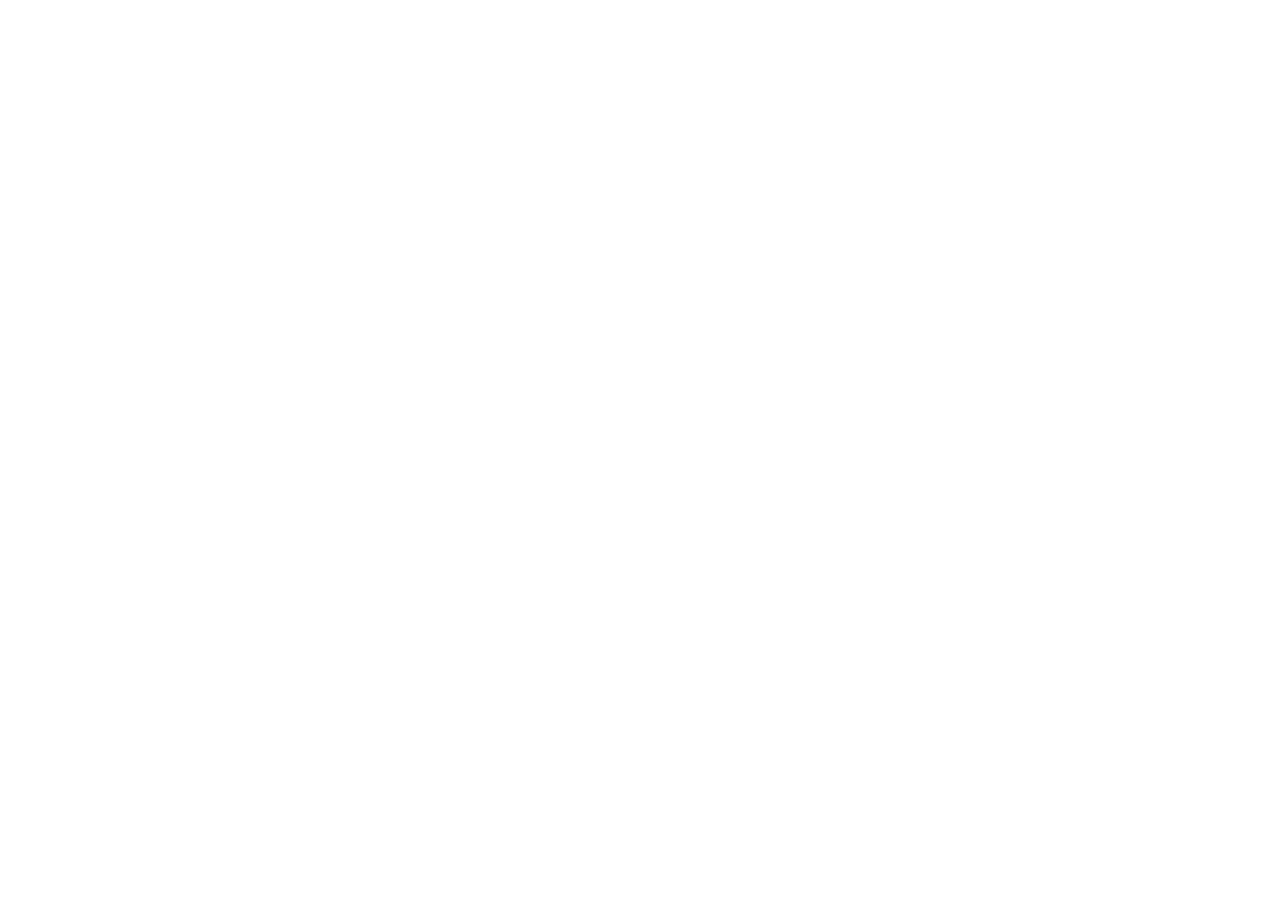
==== index.html @ 1bf28b2d "test" ====
<!DOCTYPE html>
<html lang="en">
<head>
    <meta charset="UTF-8">
    <meta http-equiv="X-UA-Compatible" content="IE=edge">
    <meta name="viewport" content="width=device-width, initial-scale=1.0">
    <title>Assignment-05 | API Practice</title>
    <link rel="stylesheet" href="style.css">
</head>
<body>
    <script src="app.js"></script>
</body>
</html>
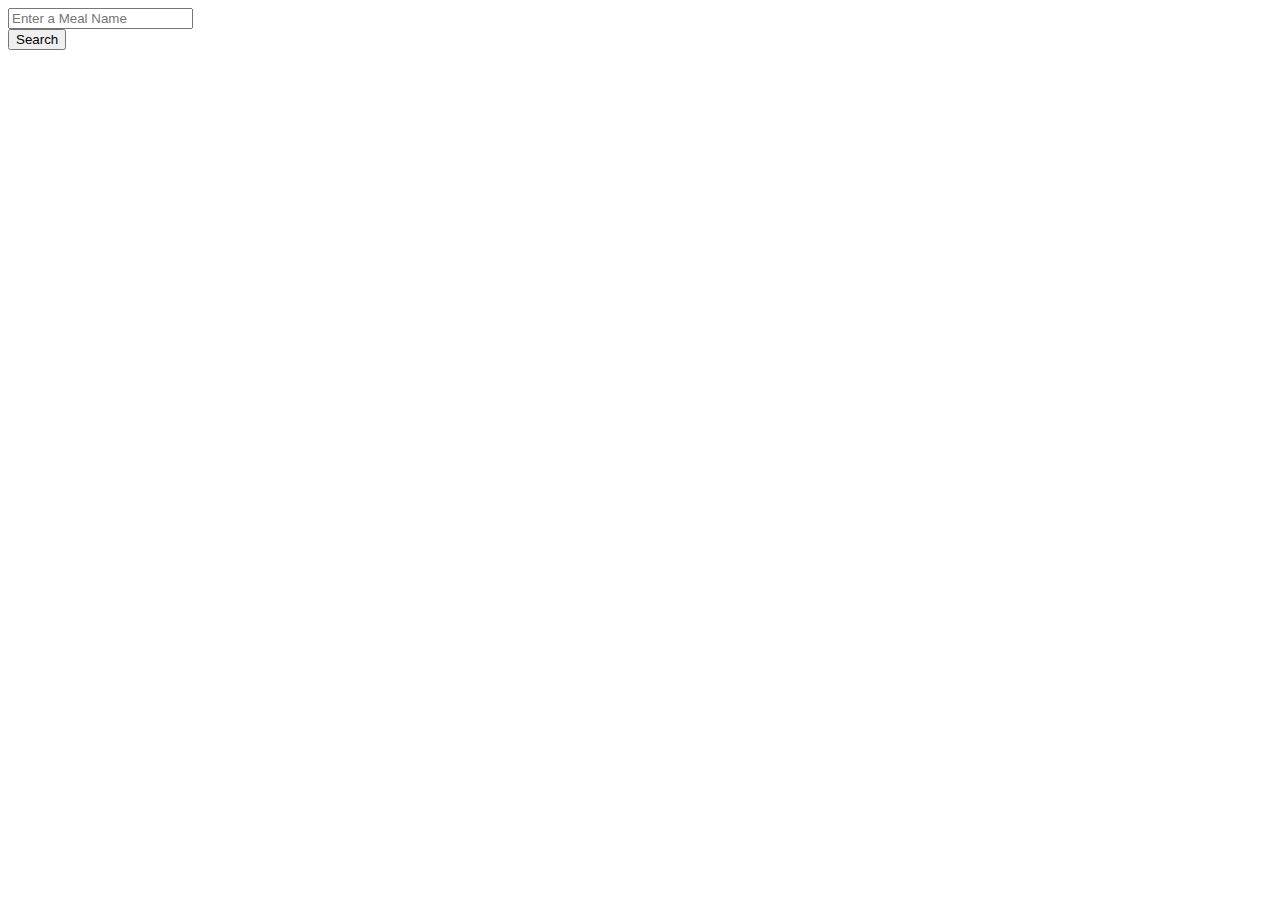
==== commit d581e972: "update" ====
--- a/index.html
+++ b/index.html
@@ -5,9 +5,26 @@
     <meta http-equiv="X-UA-Compatible" content="IE=edge">
     <meta name="viewport" content="width=device-width, initial-scale=1.0">
     <title>Assignment-05 | API Practice</title>
+    <link rel="shortcut icon" href="image/Screenshot_1.png" type="image/x-icon">
     <link rel="stylesheet" href="style.css">
 </head>
 <body>
-    <script src="app.js"></script>
+    <div class="container">
+        <form class="col-md-6 m-auto py-5">
+            <div class="input-group mb-3">
+                <input id="inputLocation" type="text" class="form-control" placeholder="Enter a Meal Name">
+                <div class="input-group-append">
+                    <button onclick="getMeal(inputLocation)" type="button" class="btn btn-danger">Search</button>
+                </div>
+            </div>
+        </form>
+    </div>
+    <div id="mealDetail">
+    </div>
+    <div id="meals">
+    </div>
+    <script src="app.js">
+    </script>
 </body>
-</html>+</html>
+
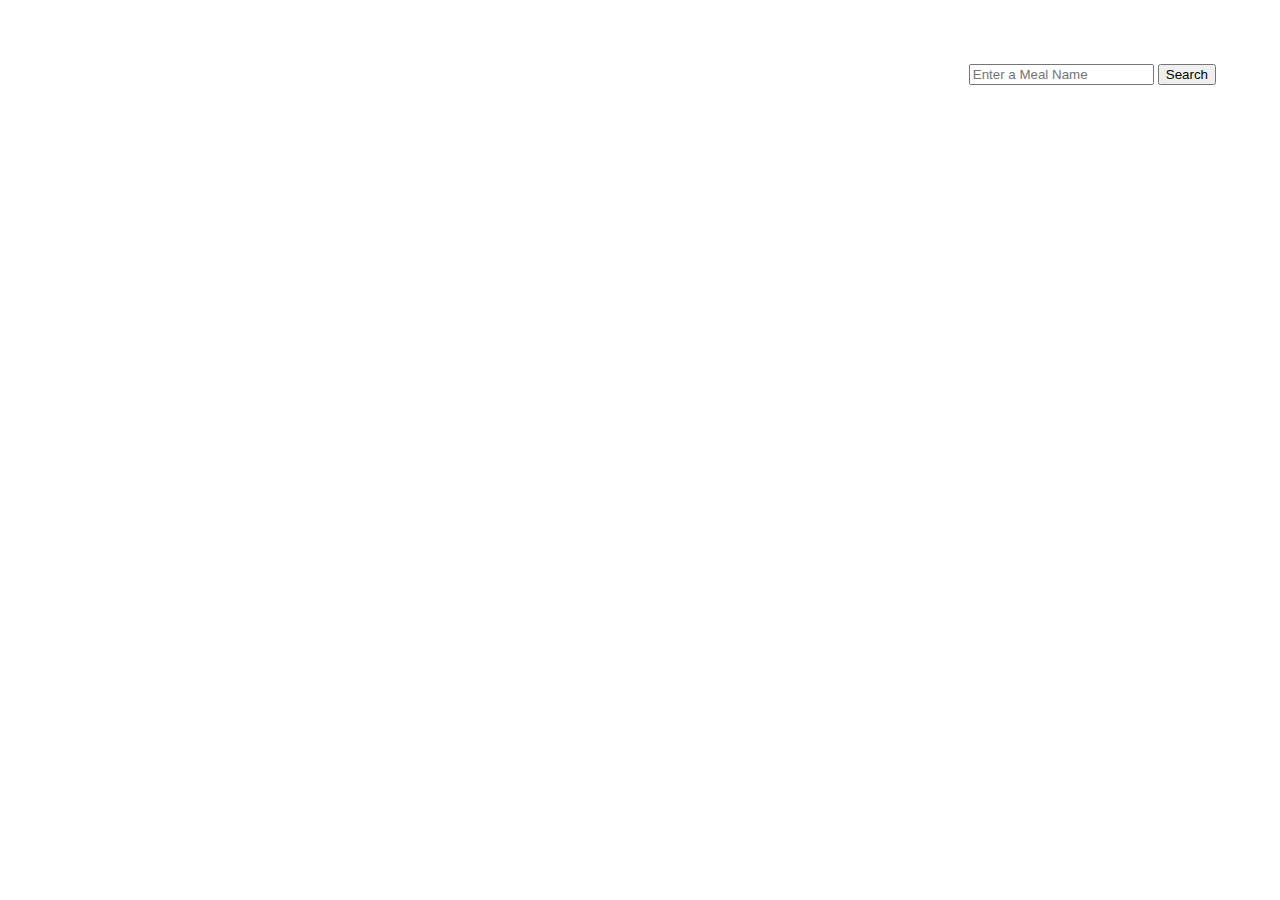
==== commit a47b4605: "update" ====
--- a/index.html
+++ b/index.html
@@ -1,5 +1,6 @@
 <!DOCTYPE html>
 <html lang="en">
+
 <head>
     <meta charset="UTF-8">
     <meta http-equiv="X-UA-Compatible" content="IE=edge">
@@ -8,23 +9,15 @@
     <link rel="shortcut icon" href="image/Screenshot_1.png" type="image/x-icon">
     <link rel="stylesheet" href="style.css">
 </head>
+
 <body>
-    <div class="container">
-        <form class="col-md-6 m-auto py-5">
-            <div class="input-group mb-3">
-                <input id="inputLocation" type="text" class="form-control" placeholder="Enter a Meal Name">
-                <div class="input-group-append">
-                    <button onclick="getMeal(inputLocation)" type="button" class="btn btn-danger">Search</button>
-                </div>
-            </div>
-        </form>
+    <div id="input-search">
+        <input id="inputMealName" type="text" class="form-control" placeholder="Enter a Meal Name">
+        <button onclick="getMeal(inputMealName)" type="button" class="btn btn-danger">Search</button>
     </div>
-    <div id="mealDetail">
-    </div>
-    <div id="meals">
-    </div>
-    <script src="app.js">
-    </script>
+    <div id="mealDetail"></div>
+    <div id="meals"></div>
+    <script src="app.js"></script>
 </body>
-</html>
 
+</html>--- a/style.css
+++ b/style.css
@@ -0,0 +1,35 @@
+body{
+    margin: 5%;
+}
+#meals{
+    display: grid;
+    grid-template-columns: repeat(3, 1fr);
+    grid-gap: 30px;
+}
+.meal{
+    border: 1px solid goldenrod;
+    border-radius: 20px;
+    padding: 20px;
+    text-align: center;
+    width: 300px;
+}
+.meal-name{    
+    color: magenta;
+}
+#mealDetail img{
+    width:600px;
+    height:400px;
+}
+#singleMealDetail{
+    margin-bottom: 5%;
+    padding: 1%;
+    border: 5px solid yellow;
+    border-radius: 30px;    
+    text-align: left;
+    width: 600px;    
+    color: green;
+}
+#input-search{    
+    text-align: right;  
+    margin-bottom: 2%;
+}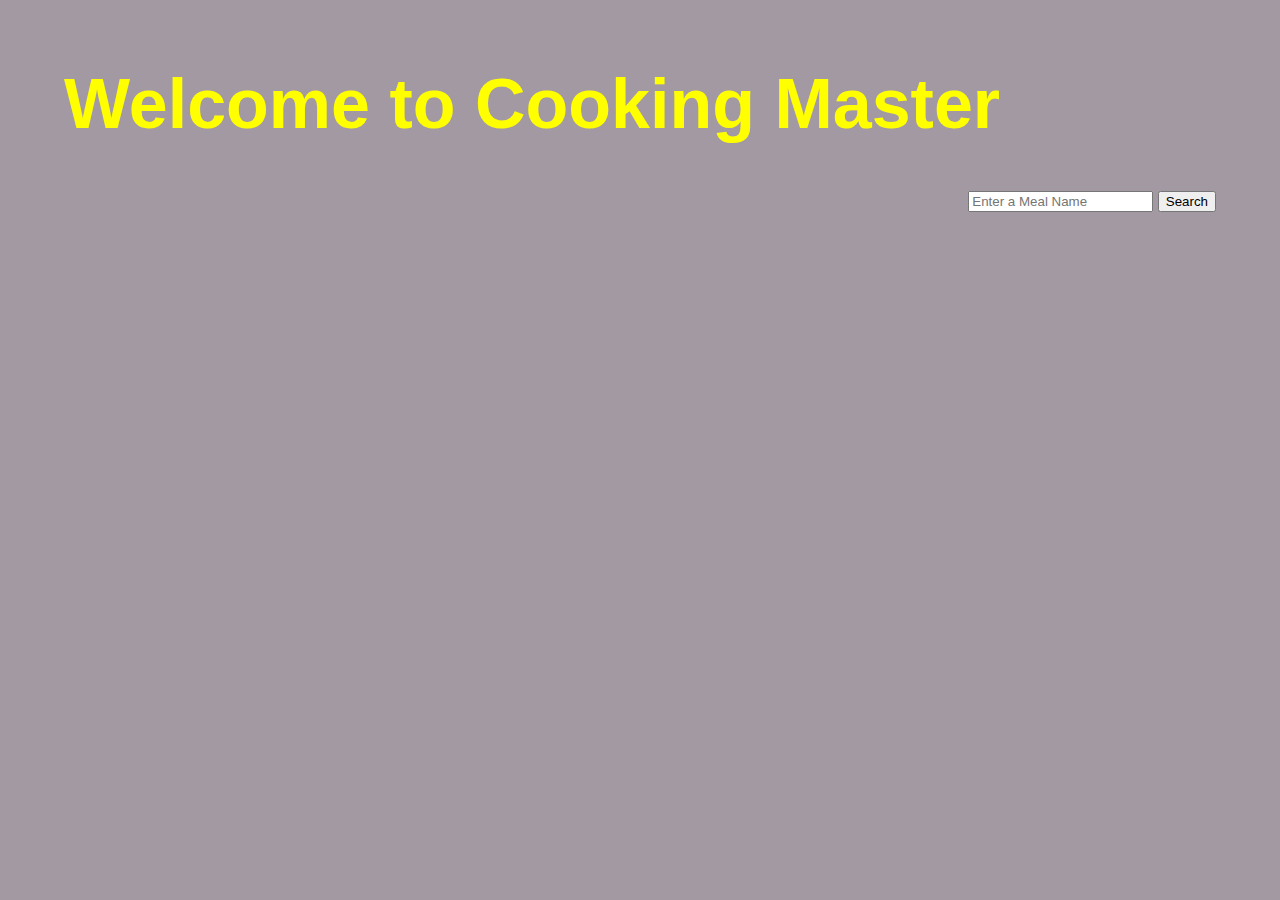
==== commit c5bbb615: "update" ====
--- a/index.html
+++ b/index.html
@@ -5,12 +5,13 @@
     <meta charset="UTF-8">
     <meta http-equiv="X-UA-Compatible" content="IE=edge">
     <meta name="viewport" content="width=device-width, initial-scale=1.0">
-    <title>Assignment-05 | API Practice</title>
+    <title>Assignment-05 | Cooking Master</title>
     <link rel="shortcut icon" href="image/Screenshot_1.png" type="image/x-icon">
     <link rel="stylesheet" href="style.css">
 </head>
 
 <body>
+    <h1 id="title">Welcome to Cooking Master</h1>
     <div id="input-search">
         <input id="inputMealName" type="text" class="form-control" placeholder="Enter a Meal Name">
         <button onclick="getMeal(inputMealName)" type="button" class="btn btn-danger">Search</button>
--- a/style.css
+++ b/style.css
@@ -1,5 +1,11 @@
 body{
     margin: 5%;
+    background-color:rgb(163, 153, 162);
+    font-family:'Lucida Sans', 'Lucida Sans Regular', 'Lucida Grande', 'Lucida Sans Unicode', Geneva, Verdana, sans-serif;
+}
+#title{    
+    font-size: 70px;
+    color: yellow ;
 }
 #meals{
     display: grid;
@@ -7,14 +13,14 @@
     grid-gap: 30px;
 }
 .meal{
-    border: 1px solid goldenrod;
+    border: 2px solid yellow;
     border-radius: 20px;
     padding: 20px;
     text-align: center;
     width: 300px;
 }
 .meal-name{    
-    color: magenta;
+    color:darkblue;
 }
 #mealDetail img{
     width:600px;
@@ -27,7 +33,7 @@
     border-radius: 30px;    
     text-align: left;
     width: 600px;    
-    color: green;
+    color: yellow;
 }
 #input-search{    
     text-align: right;  
